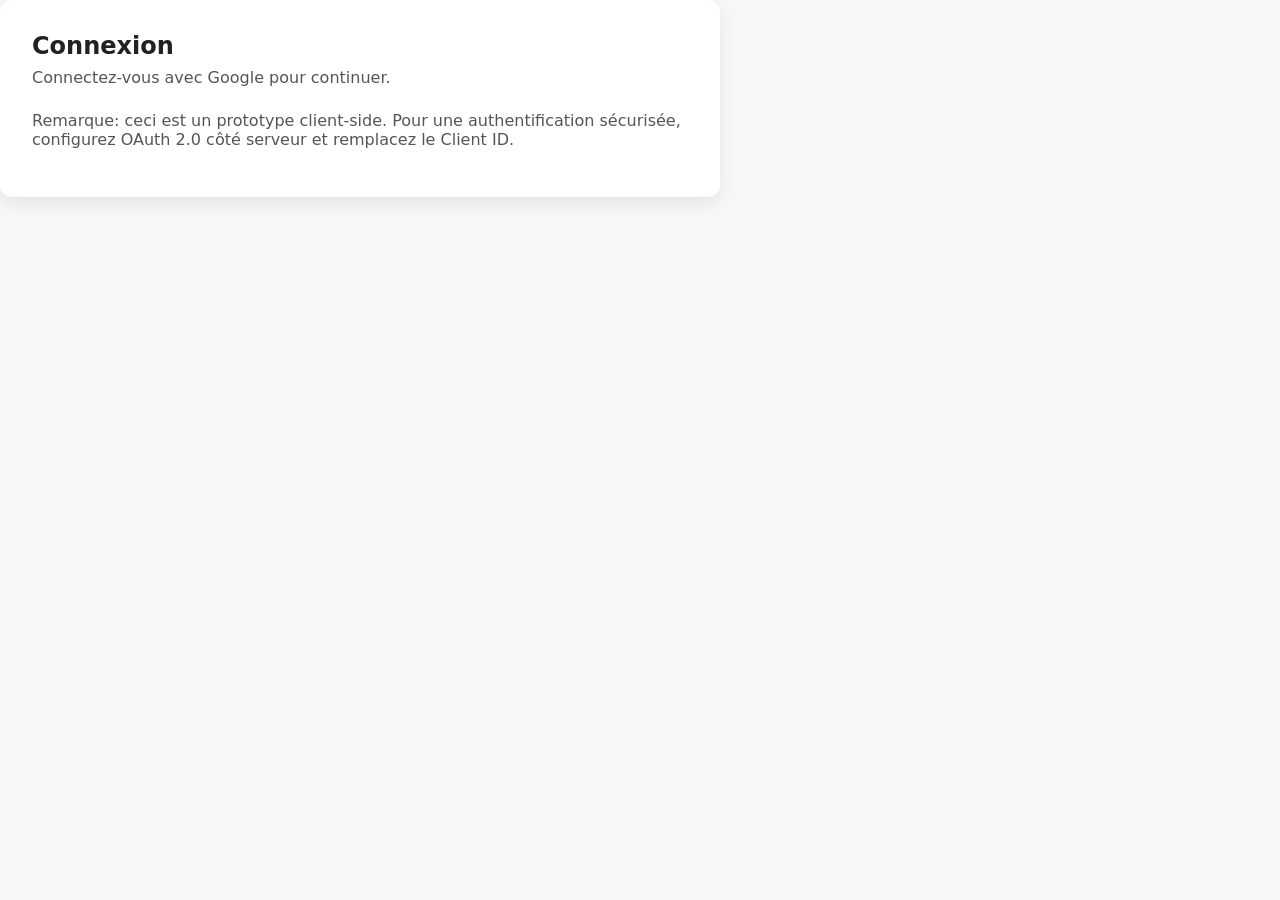
==== html/index.html @ 08e850aa "feat: initial Carretech frontend setup with sidebar and tooltips" ====
<!doctype html>
<html lang="fr">
<head>
  <meta charset="utf-8">
  <meta name="viewport" content="width=device-width,initial-scale=1">
  <title>Carretech — Connexion</title>
  <link rel="stylesheet" href="../css/index.css">
</head>
<body>
  <main class="container">
    <section class="card">
      <h1>Connexion</h1>
      <p>Connectez-vous avec Google pour continuer.</p>

      <div id="g_id_onload"
           data-client_id="REPLACE_WITH_GOOGLE_CLIENT_ID"
           data-login_uri=""
           data-auto_prompt="false">
      </div>

      <div class="g_id_signin" data-type="standard"></div>

      <p class="note">Remarque: ceci est un prototype client-side. Pour une authentification sécurisée, configurez OAuth 2.0 côté serveur et remplacez le Client ID.</p>
    </section>
  </main>

  <script src="https://accounts.google.com/gsi/client" async defer></script>
  <script src="../js/google-signin.js"></script>
</body>
</html>
---- css/index.css ----
/* Style minimaliste: fond blanc, cartes avec ombres */
:root{
  --bg:#f7f7f8;
  --card:#ffffff;
  --shadow: 0 6px 18px rgba(0,0,0,0.08);
  --accent:#0A66C2;
  --accent-hover:#095bb0;
  --accent-bg:#EAF3FF;
  --accent-shadow: 0 10px 30px rgba(10,102,194,0.12);
  --text:#222;
  --sidebar-width: 72px;
  --motion-fast: 160ms;
  --motion-base: 280ms;
  --motion-slow: 360ms;
}

*{box-sizing:border-box}
html,body{height:100%;margin:0;font-family:Inter, system-ui, -apple-system, "Segoe UI", Roboto, "Helvetica Neue", Arial;color:var(--text);background:var(--bg)}

/* Layout pour la page d'accueil: navbar + sidebar + contenu principal */
.layout{display:flex;min-height:100vh}
.navbar{height:64px;background:var(--card);box-shadow:0 2px 8px rgba(0,0,0,0.06);display:flex;align-items:center;padding:0 1rem;position:sticky;top:0;z-index:20}
.nav-toggle{appearance:none;border:0;background:transparent;font-size:1.25rem;padding:.5rem;cursor:pointer;margin-right:1rem;display:none}
.nav-toggle:focus{outline:2px solid var(--accent);border-radius:6px}
.brand{font-weight:600;color:var(--accent);font-size:1.05rem;display:flex;align-items:center;gap:.5rem}
.brand-logo{width:36px;height:36px;display:inline-block}
.brand-text{margin:0}

/* Sidebar TOUJOURS COLLAPSÉ - juste icônes */
.sidebar{width:var(--sidebar-width);background:var(--card);box-shadow:var(--shadow);padding:.5rem;min-height:calc(100vh - 64px);position:sticky;top:64px;display:flex;flex-direction:column;align-items:center;gap:.5rem;overflow:visible}
.sidebar-nav{display:flex;flex-direction:column;gap:.25rem;padding:0;align-items:center;width:100%}
.sidebar-nav a{display:flex;align-items:center;justify-content:center;padding:.5rem;border-radius:8px;color:var(--text);text-decoration:none;width:100%;aspect-ratio:1;position:relative;transition:background var(--motion-base) ease,color var(--motion-base) ease}
.sidebar-nav a:hover{background:var(--accent-bg);color:var(--accent)}
.sidebar-nav a:focus{outline:2px solid var(--accent);border-radius:6px}

/* Icon styling */
.sidebar .icon{width:24px;height:24px;display:block}
.sidebar .label{display:none}

/* Tooltip au hover - positionné à côté de l'icône */
.nav-item{
  position:relative;
}

.nav-item::before{
  content:attr(data-tooltip);
  position:absolute;
  left:100%;
  top:50%;
  translate:12px -50%;
  background:rgba(20,20,30,0.95);
  color:#fff;
  padding:.4rem .7rem;
  border-radius:6px;
  font-size:.9rem;
  white-space:nowrap;
  box-shadow:0 8px 20px rgba(0,0,0,0.18);
  opacity:0;
  pointer-events:none;
  transition:opacity var(--motion-fast) ease;
  z-index:60;
}

.nav-item:hover::before{opacity:1}

/* Content principal */
.content{flex:1;padding:2rem;background:var(--bg)}

/* Boutons primaires */
.button-primary{display:inline-block;padding:.6rem 1rem;border-radius:8px;background:var(--accent);color:#fff;border:0;cursor:pointer;box-shadow:var(--accent-shadow);transition:transform var(--motion-fast) ease,background var(--motion-base) ease}
.button-primary:hover{background:var(--accent-hover);transform:translateY(-1px)}
.button-primary:active{transform:translateY(0)}
.button-primary:focus{outline:3px solid rgba(10,102,194,0.16);outline-offset:2px}

/* Card styling */
.card{width:100%;max-width:720px;background:var(--card);padding:2rem;border-radius:12px;box-shadow:var(--shadow)}
.card h1,.card h2{margin:0 0 .5rem;font-size:1.5rem}
.card p{margin:.5rem 0 1rem;color:#555}

/* Hero section */
.hero{display:flex;gap:2rem;align-items:center;padding:2.5rem 1rem;background:var(--card);border-radius:12px;box-shadow:var(--shadow)}
.hero-inner{flex:1}
.hero h1{font-size:1.9rem;margin:0 0 .5rem}
.hero p{color:#555;margin:0 0 1rem}
.hero-ctas{display:flex;gap:.6rem;flex-wrap:wrap}
.hero-illustration{width:360px;flex:0 0 360px}
.mock-screen{height:200px;background:linear-gradient(180deg,#fff,#f3f8ff);border-radius:12px;display:flex;align-items:center;justify-content:center;color:#7a8aa6;box-shadow:var(--shadow)}

/* Features */
.features{display:grid;grid-template-columns:repeat(3,1fr);gap:1rem;margin-top:1rem}
.feature{padding:1rem;text-align:left}
.feature h3{margin:0 0 .5rem;font-size:1.1rem}

/* Offers section */
.offers-section{display:flex;gap:1rem;margin-top:1rem}
.offers-list{flex:2}
.offers-list h3{margin-top:0}
.offers{display:flex;flex-direction:column;gap:0}
.offer{padding:.8rem;border-bottom:1px solid #f0f0f2}
.offer:last-child{border-bottom:none}
.offer-main{display:flex;justify-content:space-between;align-items:center;gap:1rem}
.offer-price{color:var(--accent);font-weight:700;white-space:nowrap}
.offer-desc{color:#666;margin:.4rem 0 0;font-size:.9rem}

/* Right panel */
.right-panel{flex:1}
.right-panel h4{margin-top:0}
.online-users{list-style:none;padding:0;margin:0;display:flex;flex-direction:column;gap:.5rem}

/* Footer */
.footer{padding:1rem;text-align:center;margin-top:1.5rem;font-size:.85rem;color:#888}

/* Google Sign-In */
.g_id_signin{display:flex;justify-content:center;margin-top:1rem}

/* Overlay */
.overlay{position:fixed;inset:64px 0 0 0;background:rgba(0,0,0,0.35);z-index:25;opacity:0;transition:opacity var(--motion-base) ease;pointer-events:none}
.overlay[hidden]{display:none}

/* Responsive */
@media (max-width:820px){
  .sidebar{display:none}
  .content{padding:1rem}
  .nav-toggle{display:block}
}

@media (max-width:980px){
  .features{grid-template-columns:repeat(2,1fr)}
  .hero-illustration{flex:0 0 280px;width:280px}
}

@media (max-width:720px){
  .hero{flex-direction:column;align-items:stretch;padding:1rem}
  .hero-illustration{width:100%;order:2}
  .features{grid-template-columns:1fr}
  .offers-section{flex-direction:column}
}

@media (prefers-reduced-motion:reduce){
  :root{--motion-fast:0ms;--motion-base:0ms;--motion-slow:0ms}
}
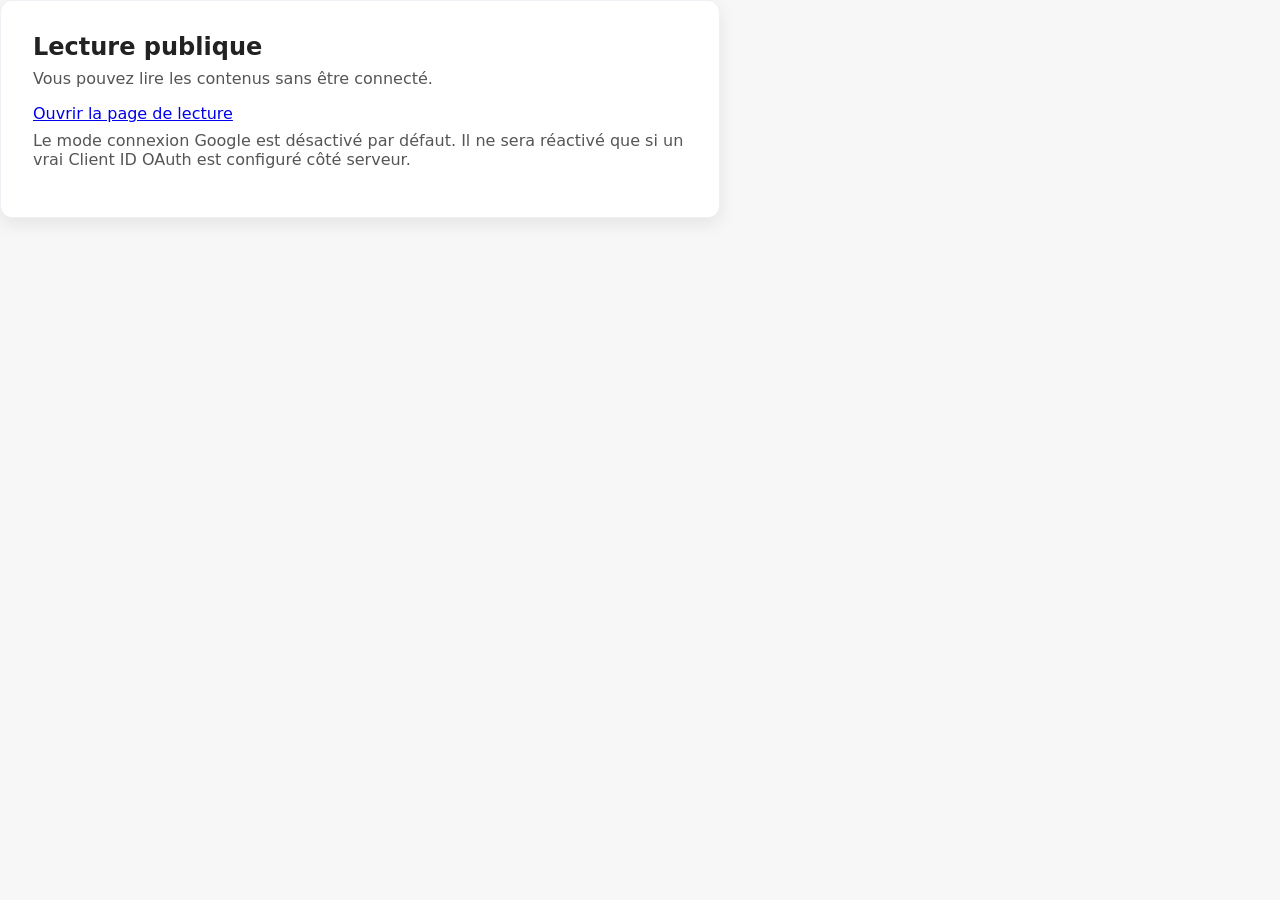
==== commit d937e16e: "Ajout application web admin (html, css, js, images)" ====
--- a/html/index.html
+++ b/html/index.html
@@ -3,24 +3,20 @@
 <head>
   <meta charset="utf-8">
   <meta name="viewport" content="width=device-width,initial-scale=1">
-  <title>Carretech — Connexion</title>
+  <title>Carretech — Lecture</title>
   <link rel="stylesheet" href="../css/index.css">
 </head>
 <body>
   <main class="container">
     <section class="card">
-      <h1>Connexion</h1>
-      <p>Connectez-vous avec Google pour continuer.</p>
+      <h1>Lecture publique</h1>
+      <p>Vous pouvez lire les contenus sans être connecté.</p>
 
-      <div id="g_id_onload"
-           data-client_id="REPLACE_WITH_GOOGLE_CLIENT_ID"
-           data-login_uri=""
-           data-auto_prompt="false">
+      <div class="actions">
+        <a href="./es.html" class="primary-btn">Ouvrir la page de lecture</a>
       </div>
 
-      <div class="g_id_signin" data-type="standard"></div>
-
-      <p class="note">Remarque: ceci est un prototype client-side. Pour une authentification sécurisée, configurez OAuth 2.0 côté serveur et remplacez le Client ID.</p>
+      <p class="note">Le mode connexion Google est désactivé par défaut. Il ne sera réactivé que si un vrai Client ID OAuth est configuré côté serveur.</p>
     </section>
   </main>
 
--- a/css/index.css
+++ b/css/index.css
@@ -7,35 +7,99 @@
   --accent-hover:#095bb0;
   --accent-bg:#EAF3FF;
   --accent-shadow: 0 10px 30px rgba(10,102,194,0.12);
+  --offer-green:#22c55e;
+  --offer-green-dark:#16a34a;
+  --offer-green-soft:rgba(34,197,94,0.12);
   --text:#222;
+  --muted:#555;
+  --border:#edf0f4;
   --sidebar-width: 72px;
   --motion-fast: 160ms;
   --motion-base: 280ms;
   --motion-slow: 360ms;
 }
 
+body[data-theme="dark"]{
+  --bg:#0f172a;
+  --card:#111827;
+  --sidebar:#0b1220;
+  --panel:#111827;
+  --shadow: 0 10px 24px rgba(0,0,0,0.28);
+  --accent:#60a5fa;
+  --accent-hover:#93c5fd;
+  --accent-bg:#1e293b;
+  --accent-shadow: 0 10px 24px rgba(96,165,250,0.18);
+  --text:#e5e7eb;
+  --muted:#cbd5e1;
+  --border:#1f2937;
+}
+
 *{box-sizing:border-box}
-html,body{height:100%;margin:0;font-family:Inter, system-ui, -apple-system, "Segoe UI", Roboto, "Helvetica Neue", Arial;color:var(--text);background:var(--bg)}
+html,body{height:100%;margin:0;font-family:Inter, system-ui, -apple-system, "Segoe UI", Roboto, "Helvetica Neue", Arial;color:var(--text)}
+html{background:var(--bg);overflow-x:hidden}
+body{min-height:100vh;background:var(--bg);overflow-x:hidden;position:relative}
+html[data-theme="dark"],
+body[data-theme="dark"]{background:var(--bg)}
 
 /* Layout pour la page d'accueil: navbar + sidebar + contenu principal */
-.layout{display:flex;min-height:100vh}
-.navbar{height:64px;background:var(--card);box-shadow:0 2px 8px rgba(0,0,0,0.06);display:flex;align-items:center;padding:0 1rem;position:sticky;top:0;z-index:20}
+.layout{display:flex;min-height:100vh;align-items:flex-start;background:var(--bg);position:relative}
+.navbar{height:80px;background:var(--card);box-shadow:0 2px 8px rgba(0,0,0,0.06);display:flex;align-items:center;padding:0 1rem;position:sticky;top:0;z-index:200;left:0;right:0;backdrop-filter:blur(8px);-webkit-backdrop-filter:blur(8px)}
+.header-actions{margin-left:auto;display:flex;align-items:center;gap:1rem}
+.theme-toggle{width:40px;height:40px;border:1px solid var(--border);border-radius:12px;background:var(--card);color:var(--text);display:grid;place-items:center;cursor:pointer;box-shadow:0 4px 10px rgba(0,0,0,0.04)}
+.theme-toggle:hover{border-color:var(--accent)}
+.theme-icon{font-size:1.1rem;line-height:1}
 .nav-toggle{appearance:none;border:0;background:transparent;font-size:1.25rem;padding:.5rem;cursor:pointer;margin-right:1rem;display:none}
 .nav-toggle:focus{outline:2px solid var(--accent);border-radius:6px}
 .brand{font-weight:600;color:var(--accent);font-size:1.05rem;display:flex;align-items:center;gap:.5rem}
 .brand-logo{width:36px;height:36px;display:inline-block}
 .brand-text{margin:0}
 
-/* Sidebar TOUJOURS COLLAPSÉ - juste icônes */
-.sidebar{width:var(--sidebar-width);background:var(--card);box-shadow:var(--shadow);padding:.5rem;min-height:calc(100vh - 64px);position:sticky;top:64px;display:flex;flex-direction:column;align-items:center;gap:.5rem;overflow:visible}
+/* Sidebar stable et fixe pendant le scroll */
+.sidebar{width:var(--sidebar-width);background:var(--sidebar);box-shadow:var(--shadow);padding:.5rem;min-height:calc(100vh - 80px);position:sticky;top:80px;align-self:flex-start;display:flex;flex-direction:column;align-items:center;gap:.5rem;overflow:visible;border-right:1px solid rgba(148,163,184,0.12)}
 .sidebar-nav{display:flex;flex-direction:column;gap:.25rem;padding:0;align-items:center;width:100%}
 .sidebar-nav a{display:flex;align-items:center;justify-content:center;padding:.5rem;border-radius:8px;color:var(--text);text-decoration:none;width:100%;aspect-ratio:1;position:relative;transition:background var(--motion-base) ease,color var(--motion-base) ease}
-.sidebar-nav a:hover{background:var(--accent-bg);color:var(--accent)}
+.sidebar-nav a:hover{background:rgba(126,205,253,0.08);color:var(--accent)}
 .sidebar-nav a:focus{outline:2px solid var(--accent);border-radius:6px}
 
 /* Icon styling */
-.sidebar .icon{width:24px;height:24px;display:block}
+.sidebar .icon{width:24px;height:24px;display:block;color:var(--muted);stroke:currentColor;fill:none;opacity:1;transition:color var(--motion-base) ease, transform var(--motion-fast) ease}
+.sidebar-nav a:hover .icon,
+.sidebar-nav a:focus-visible .icon{color:var(--accent);transform:translateY(-1px)}
 .sidebar .label{display:none}
+body[data-theme="dark"] .navbar,
+body[data-theme="dark"] .sidebar,
+body[data-theme="dark"] .panel,
+body[data-theme="dark"] .stat-card,
+body[data-theme="dark"] .offer-card,
+body[data-theme="dark"] .card,
+body[data-theme="dark"] .hero,
+body[data-theme="dark"] .mock-screen,
+body[data-theme="dark"] .offer-item{
+  background: var(--card) !important;
+  border-color: var(--border);
+  box-shadow: var(--shadow);
+}
+body[data-theme="dark"] .content,
+body[data-theme="dark"] .offers-page{background:var(--bg) !important}
+body[data-theme="dark"] .sidebar .icon,
+body[data-theme="dark"] .sidebar-nav .icon,
+body[data-theme="dark"] .sidebar img.icon{
+  color:#ffffff !important;
+  fill:#ffffff !important;
+  stroke:#ffffff !important;
+  opacity:1 !important;
+  filter: brightness(0) invert(1) !important;
+}
+body[data-theme="dark"] .sidebar-nav a:hover{background:rgba(96,165,250,0.12)}
+body[data-theme="dark"] .sidebar-nav a{color:#e5e7eb}
+body[data-theme="dark"] .theme-toggle{background:#111827;border-color:var(--border);color:#e5e7eb;box-shadow:0 0 0 1px rgba(148,163,184,0.15)}
+body[data-theme="dark"] .brand-text{color:#e5e7eb}
+body[data-theme="dark"] .offer-item{background:#111827 !important; border-color: rgba(148,163,184,0.18)}
+body[data-theme="dark"] .detail-row,
+body[data-theme="dark"] .status-text,
+body[data-theme="dark"] .offer-amount,
+body[data-theme="dark"] .portal-pill{color:#e5e7eb}
+body[data-theme="dark"] .detail-icon{color:#60a5fa}
 
 /* Tooltip au hover - positionné à côté de l'icône */
 .nav-item{
@@ -64,21 +128,141 @@
 .nav-item:hover::before{opacity:1}
 
 /* Content principal */
-.content{flex:1;padding:2rem;background:var(--bg)}
+.content{flex:1;padding:2.5rem;background:var(--bg)}
+.offers-page{width:100%;max-width:none;margin:0 auto;padding-top:1rem}
+body[data-theme="dark"] .content,
+body[data-theme="dark"] .offers-page{background:var(--bg)}
 
 /* Boutons primaires */
-.button-primary{display:inline-block;padding:.6rem 1rem;border-radius:8px;background:var(--accent);color:#fff;border:0;cursor:pointer;box-shadow:var(--accent-shadow);transition:transform var(--motion-fast) ease,background var(--motion-base) ease}
+.button-primary{display:inline-block;padding:.6rem 1rem;border-radius:8px;background:var(--accent);color:#fff;border:0;cursor:pointer;box-shadow:var(--accent-shadow);transition:transform var(--motion-fast) ease,background var(--motion-base) ease;text-decoration:none}
 .button-primary:hover{background:var(--accent-hover);transform:translateY(-1px)}
 .button-primary:active{transform:translateY(0)}
 .button-primary:focus{outline:3px solid rgba(10,102,194,0.16);outline-offset:2px}
+.button-primary.small{padding:.5rem .9rem;font-size:.9rem}
+.button-primary.wide{width:100%;text-align:center}
+
+/* Dashboard */
+.dashboard-header,.page-header{display:flex;align-items:flex-end;justify-content:space-between;gap:1rem;margin-bottom:1.5rem}
+.dashboard-header h1,.page-header h1{margin:.2rem 0 0;font-size:2rem}
+.stats-grid{display:grid;grid-template-columns:repeat(4,minmax(180px,1fr));gap:1rem;margin-bottom:1.5rem}
+.stat-card{background:var(--card);border:1px solid var(--border);border-radius:16px;padding:1.25rem;box-shadow:var(--shadow);display:flex;flex-direction:column;gap:.5rem}
+.stat-label{color:var(--muted);font-size:.8rem;text-transform:uppercase;letter-spacing:.06em}
+.stat-value{font-size:1.8rem;font-weight:700}
+.stat-trend{font-size:.8rem}
+.stat-trend.positive{color:#22c55e}
+.stat-trend.neutral{color:var(--muted)}
+.dashboard-grid{display:grid;grid-template-columns:2fr 1fr;gap:1rem}
+.panel{background:var(--card);border:1px solid var(--border);border-radius:16px;padding:1.25rem;box-shadow:var(--shadow)}
+.page-panel{padding:1.5rem}
+.panel-wide{min-width:0}
+.panel-header{display:flex;justify-content:space-between;align-items:center;margin-bottom:1rem}
+.panel-header h2{margin:0;font-size:1.15rem}
+.panel-header a{color:var(--accent);text-decoration:none;font-size:.9rem}
+table{width:100%;border-collapse:collapse}
+th,td{padding:.8rem .6rem;text-align:left;border-bottom:1px solid var(--border)}
+thead th{font-size:.75rem;letter-spacing:.06em;text-transform:uppercase;color:var(--muted)}
+tbody tr:last-child td{border-bottom:none}
+.badge{display:inline-block;padding:.3rem .6rem;border-radius:999px;font-size:.72rem;font-weight:700}
+.badge.success{background:rgba(34,197,94,0.12);color:#22c55e}
+.badge.warning{background:rgba(245,158,11,0.12);color:#f59e0b}
+.activity-list{list-style:none;padding:0;margin:0;display:flex;flex-direction:column;gap:.8rem;color:var(--text)}
+.activity-list li{display:flex;align-items:center;gap:.6rem}
+.dot{width:10px;height:10px;border-radius:50%;display:inline-block}
+.dot.blue{background:#60a5fa}
+.dot.green{background:#34d399}
+.dot.orange{background:#fbbf24}
+.settings-list{display:flex;flex-direction:column;gap:1rem}
+.setting-item{display:flex;justify-content:space-between;align-items:center;padding:.9rem 1rem;border:1px solid var(--border);border-radius:12px;background:rgba(148,163,184,0.04)}
+.setting-item span{color:var(--muted)}
+
+/* Section offres */
+.offers-grid-section{margin-top:2rem}
+.section-heading{display:flex;align-items:end;justify-content:space-between;gap:1rem;margin-bottom:1rem}
+.eyebrow{margin:0 0 .4rem;color:var(--accent);font-weight:700;text-transform:uppercase;letter-spacing:.08em;font-size:.7rem}
+.section-heading h2{margin:0;font-size:1.8rem}
+.offers-grid{display:grid;grid-template-columns:repeat(auto-fit,minmax(220px,1fr));gap:1.25rem}
+.offer-card{background:var(--card);border:1px solid var(--border);border-radius:16px;padding:1.25rem;box-shadow:var(--shadow);display:flex;flex-direction:column;gap:1rem}
+.offer-card.featured{border:1px solid rgba(125,211,252,0.35);box-shadow:0 12px 32px rgba(125,211,252,0.08)}
+.offer-tag{display:inline-flex;align-self:flex-start;padding:.35rem .6rem;border-radius:999px;background:var(--accent-bg);color:var(--accent);font-size:.72rem;font-weight:700}
+.offer-tag.alt{background:rgba(148,163,184,0.12);color:var(--text)}
+.offer-card h3{margin:0;font-size:1.4rem}
+.offer-price{font-size:2rem;font-weight:800;line-height:1;color:var(--text)}
+.offer-price span{font-size:.9rem;color:#6b7280;font-weight:600;margin-left:.25rem}
+.offer-card p{margin:0;color:var(--muted);line-height:1.6}
+.offer-card ul{list-style:none;padding:0;margin:0;display:flex;flex-direction:column;gap:.5rem;color:var(--text)}
+.offer-card li{position:relative;padding-left:1.1rem}
+.offer-card li::before{content:"•";position:absolute;left:0;color:var(--accent);font-weight:700}
+
+.offers-page{width:100%;max-width:100%;margin:0 auto;padding-top:1rem}
+.offers-header-row{display:flex;align-items:center;justify-content:space-between;margin-bottom:1.25rem}
+.offers-header-row h1{margin:0;font-size:2.2rem;line-height:1.1}
+.offers-header-row p{margin:.35rem 0 0;color:var(--muted);font-size:1.02rem}
+
+.toolbar-select,
+.toolbar-btn{appearance:none;border:1px solid var(--border);background:rgba(148,163,184,0.06);color:var(--text);border-radius:12px;padding:.7rem 1rem;display:inline-flex;align-items:center;justify-content:center;gap:.7rem;cursor:pointer;transition:all var(--motion-fast) ease}
+.toolbar-select{min-width:210px;padding-right:.8rem}
+.toolbar-select svg,
+.toolbar-btn svg{width:15px;height:15px;stroke:currentColor;fill:none;stroke-width:2;stroke-linecap:round;stroke-linejoin:round}
+.toolbar-select:hover,
+.toolbar-btn:hover{border-color:var(--accent)}
+.toolbar-btn.success{background:linear-gradient(135deg,#17b686,#11a5d7);border-color:transparent;color:#fff;box-shadow:0 14px 28px rgba(18,190,151,0.25)}
+.toolbar-btn.add{width:42px;height:42px;padding:0;border-radius:12px;background:#0fb7d9;color:#fff;font-size:1.7rem;line-height:1;border-color:transparent}
+.toolbar-btn.mini{width:42px;height:42px;padding:0;border-radius:12px;background:#0f7ae5;color:#fff;font-size:1.2rem;border-color:transparent}
+
+.offer-grid{display:grid;grid-template-columns:repeat(4,minmax(220px,1fr));gap:.8rem;width:100%;max-width:100%;margin:0 auto}
+.offer-item{background:rgba(255,255,255,0.96);border:1px solid rgba(148,163,184,0.14);border-radius:12px;padding:1rem 1rem 1.15rem;box-shadow:0 2px 8px rgba(15,23,42,0.025);display:grid;grid-template-columns:repeat(2,minmax(0,1fr));gap:.55rem .7rem;min-height:250px;transition:border-color var(--motion-fast) ease, transform var(--motion-fast) ease}
+.offer-item:hover{border-color:rgba(126,205,253,0.3);transform:translateY(-1px);box-shadow:0 4px 10px rgba(15,23,42,0.05)}
+.offer-header{grid-column:1 / -1;display:flex;align-items:center;justify-content:space-between;gap:.35rem;padding-bottom:.2rem}
+.offer-amount{font-size:1.55rem;font-weight:800;letter-spacing:-.05em;color:var(--text);line-height:1.15}
+.offer-actions{display:flex;align-items:center;gap:.22rem}
+.mini-action{width:22px;height:22px;border-radius:6px;border:1px solid rgba(148,163,184,0.2);background:rgba(148,163,184,0.015);color:var(--muted);display:grid;place-items:center;cursor:pointer;line-height:1;padding:0;transition:border-color var(--motion-fast) ease, color var(--motion-fast) ease, background var(--motion-fast) ease}
+.mini-action svg{width:11px;height:11px;stroke:currentColor;fill:none;stroke-width:1.8;stroke-linecap:round;stroke-linejoin:round}
+.mini-action:hover{border-color:rgba(34,197,94,0.6);color:var(--offer-green-dark);background:rgba(34,197,94,0.08)}
+.offer-status-row{grid-column:1 / -1;display:flex;align-items:center;gap:.35rem;min-height:28px;padding-top:.25rem}
+.status-text{font-size:.75rem;color:var(--text);font-weight:600}
+.offer-switch{position:relative;width:30px;height:17px;border-radius:999px;border:none;background:#d3dce8;cursor:pointer;transition:background var(--motion-fast) ease}
+.offer-switch .switch-thumb{position:absolute;top:2px;left:2px;width:13px;height:13px;border-radius:50%;background:#fff;transition:transform var(--motion-fast) ease;box-shadow:0 2px 6px rgba(15,23,42,0.18)}
+.offer-switch.is-on{background:var(--offer-green)}
+.offer-switch.is-on:hover{background:var(--offer-green-dark)}
+.offer-switch.is-on .switch-thumb{transform:translateX(13px)}
+.portal-pill{margin-left:auto;border-radius:999px;padding:.06rem .3rem;background:rgba(34,197,94,0.08);color:var(--offer-green-dark);font-size:.56rem;border:1px solid rgba(34,197,94,0.2)}
+.detail-row{display:flex;align-items:center;gap:.35rem;color:var(--text);font-size:.76rem;line-height:1.4;padding:0}
+.detail-row:nth-child(3){grid-column:1}
+.detail-row:nth-child(4){grid-column:2}
+.detail-row:nth-child(5){grid-column:1 / -1;font-weight:700;font-size:.8rem;line-height:1.4;padding-top:.65rem;border-top:1px solid rgba(148,163,184,0.12)}
+.detail-icon{display:inline-flex;align-items:center;justify-content:center;width:10px;color:var(--offer-green-dark);font-weight:700}
+.price-row{font-weight:700;font-size:.8rem;line-height:1.4;padding-top:.65rem;border-top:1px solid rgba(148,163,184,0.12)}
+body[data-theme="dark"] .offer-item{background:var(--panel)}
+
+body[data-theme="dark"] .offer-amount,
+body[data-theme="dark"] .status-text,
+body[data-theme="dark"] .detail-row{color:#edf7ff}
+body[data-theme="dark"] .detail-icon{color:#7ecdfd}
+body[data-theme="dark"] .portal-pill{color:#d5e7ff;background:rgba(148,163,184,0.08)}
+body[data-theme="dark"] .mini-action{color:#9fb0c7}
+body[data-theme="dark"] .offer-switch{background:#2d3c53}
+
+@media (max-width:1300px){
+  .offer-grid{grid-template-columns:repeat(3,minmax(220px,1fr));width:100%}
+}
+
+@media (max-width:980px){
+  .offer-grid{grid-template-columns:repeat(2,minmax(220px,1fr));width:100%}
+}
+
+@media (max-width:720px){
+  .header-actions{flex-wrap:wrap;justify-content:flex-end}
+  .offer-grid{grid-template-columns:1fr;max-width:100%}
+  .toolbar-select{min-width:auto}
+}
 
 /* Card styling */
-.card{width:100%;max-width:720px;background:var(--card);padding:2rem;border-radius:12px;box-shadow:var(--shadow)}
+.card{width:100%;max-width:720px;background:var(--card);padding:2rem;border-radius:12px;box-shadow:var(--shadow);border:1px solid var(--border)}
 .card h1,.card h2{margin:0 0 .5rem;font-size:1.5rem}
-.card p{margin:.5rem 0 1rem;color:#555}
+.card p{margin:.5rem 0 1rem;color:var(--muted)}
 
 /* Hero section */
-.hero{display:flex;gap:2rem;align-items:center;padding:2.5rem 1rem;background:var(--card);border-radius:12px;box-shadow:var(--shadow)}
+.hero{display:flex;gap:2rem;align-items:center;padding:2.5rem 1rem;background:var(--card);border-radius:12px;box-shadow:var(--shadow);border:1px solid var(--border)}
 .hero-inner{flex:1}
 .hero h1{font-size:1.9rem;margin:0 0 .5rem}
 .hero p{color:#555;margin:0 0 1rem}
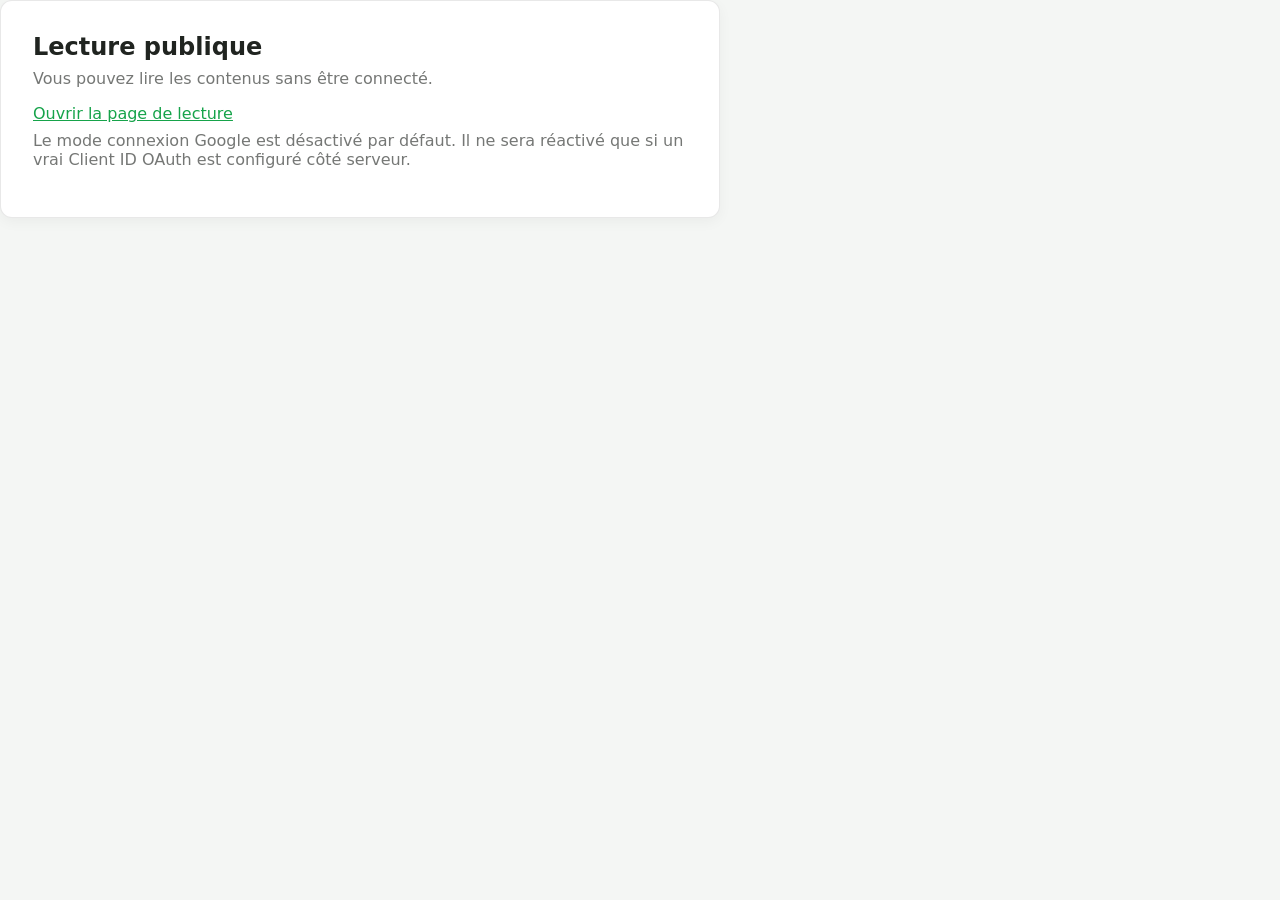
==== commit 494ed503: "Description claire de ce que tu as fait" ====
--- a/html/index.html
+++ b/html/index.html
@@ -1,5 +1,5 @@
 <!doctype html>
-<html lang="fr">
+<html lang="fr-CM">
 <head>
   <meta charset="utf-8">
   <meta name="viewport" content="width=device-width,initial-scale=1">
@@ -24,4 +24,3 @@
   <script src="../js/google-signin.js"></script>
 </body>
 </html>
-
--- a/css/index.css
+++ b/css/index.css
@@ -1,18 +1,20 @@
 /* Style minimaliste: fond blanc, cartes avec ombres */
 :root{
-  --bg:#f7f7f8;
-  --card:#ffffff;
-  --shadow: 0 6px 18px rgba(0,0,0,0.08);
-  --accent:#0A66C2;
-  --accent-hover:#095bb0;
-  --accent-bg:#EAF3FF;
-  --accent-shadow: 0 10px 30px rgba(10,102,194,0.12);
+  --bg:#f4f6f4;
+  --card:#fff;
+  --shadow: 0 4px 14px rgba(0,0,0,0.045);
+  --accent:#22c55e;
+  --accent-hover:#16a34a;
+  --accent-bg:rgba(34,197,94,0.12);
+  --accent-shadow: 0 6px 18px rgba(0,0,0,0.07);
   --offer-green:#22c55e;
   --offer-green-dark:#16a34a;
   --offer-green-soft:rgba(34,197,94,0.12);
-  --text:#222;
-  --muted:#555;
-  --border:#edf0f4;
+  --text:#202420;
+  --muted:rgba(32,36,32,.62);
+  --border:rgba(32,36,32,.1);
+  --sidebar:#fff;
+  --panel:#fff;
   --sidebar-width: 72px;
   --motion-fast: 160ms;
   --motion-base: 280ms;
@@ -20,18 +22,18 @@
 }
 
 body[data-theme="dark"]{
-  --bg:#0f172a;
-  --card:#111827;
-  --sidebar:#0b1220;
-  --panel:#111827;
+  --bg:#000;
+  --card:#0b0b0b;
+  --sidebar:#050505;
+  --panel:#080808;
   --shadow: 0 10px 24px rgba(0,0,0,0.28);
-  --accent:#60a5fa;
-  --accent-hover:#93c5fd;
-  --accent-bg:#1e293b;
-  --accent-shadow: 0 10px 24px rgba(96,165,250,0.18);
-  --text:#e5e7eb;
-  --muted:#cbd5e1;
-  --border:#1f2937;
+  --accent:#22c55e;
+  --accent-hover:#16a34a;
+  --accent-bg:rgba(34,197,94,0.16);
+  --accent-shadow: 0 10px 24px rgba(0,0,0,.28);
+  --text:#fff;
+  --muted:rgba(255,255,255,.68);
+  --border:rgba(255,255,255,.16);
 }
 
 *{box-sizing:border-box}
@@ -43,9 +45,9 @@
 
 /* Layout pour la page d'accueil: navbar + sidebar + contenu principal */
 .layout{display:flex;min-height:100vh;align-items:flex-start;background:var(--bg);position:relative}
-.navbar{height:80px;background:var(--card);box-shadow:0 2px 8px rgba(0,0,0,0.06);display:flex;align-items:center;padding:0 1rem;position:sticky;top:0;z-index:200;left:0;right:0;backdrop-filter:blur(8px);-webkit-backdrop-filter:blur(8px)}
+.navbar{height:80px;background:var(--card);box-shadow:0 2px 8px rgba(0,0,0,0.035);display:flex;align-items:center;padding:0 1rem;position:sticky;top:0;z-index:200;left:0;right:0;backdrop-filter:blur(8px);-webkit-backdrop-filter:blur(8px)}
 .header-actions{margin-left:auto;display:flex;align-items:center;gap:1rem}
-.theme-toggle{width:40px;height:40px;border:1px solid var(--border);border-radius:12px;background:var(--card);color:var(--text);display:grid;place-items:center;cursor:pointer;box-shadow:0 4px 10px rgba(0,0,0,0.04)}
+.theme-toggle{width:40px;height:40px;border:1px solid var(--border);border-radius:12px;background:var(--card);color:var(--text);display:grid;place-items:center;cursor:pointer;box-shadow:0 2px 7px rgba(0,0,0,0.025)}
 .theme-toggle:hover{border-color:var(--accent)}
 .theme-icon{font-size:1.1rem;line-height:1}
 .nav-toggle{appearance:none;border:0;background:transparent;font-size:1.25rem;padding:.5rem;cursor:pointer;margin-right:1rem;display:none}
@@ -55,7 +57,7 @@
 .brand-text{margin:0}
 
 /* Sidebar stable et fixe pendant le scroll */
-.sidebar{width:var(--sidebar-width);background:var(--sidebar);box-shadow:var(--shadow);padding:.5rem;min-height:calc(100vh - 80px);position:sticky;top:80px;align-self:flex-start;display:flex;flex-direction:column;align-items:center;gap:.5rem;overflow:visible;border-right:1px solid rgba(148,163,184,0.12)}
+.sidebar{width:var(--sidebar-width);background:var(--sidebar);box-shadow:var(--shadow);padding:.5rem;min-height:calc(100vh - 80px);position:sticky;top:80px;align-self:flex-start;display:flex;flex-direction:column;align-items:center;gap:.5rem;overflow:visible;border-right:1px solid var(--border)}
 .sidebar-nav{display:flex;flex-direction:column;gap:.25rem;padding:0;align-items:center;width:100%}
 .sidebar-nav a{display:flex;align-items:center;justify-content:center;padding:.5rem;border-radius:8px;color:var(--text);text-decoration:none;width:100%;aspect-ratio:1;position:relative;transition:background var(--motion-base) ease,color var(--motion-base) ease}
 .sidebar-nav a:hover{background:rgba(126,205,253,0.08);color:var(--accent)}
@@ -96,7 +98,7 @@
 body[data-theme="dark"] .brand-text{color:#e5e7eb}
 body[data-theme="dark"] .offer-item{background:#111827 !important; border-color: rgba(148,163,184,0.18)}
 body[data-theme="dark"] .detail-row,
-body[data-theme="dark"] .status-text,
+body[data-theme="dark"] .status-text:not(.is-active),
 body[data-theme="dark"] .offer-amount,
 body[data-theme="dark"] .portal-pill{color:#e5e7eb}
 body[data-theme="dark"] .detail-icon{color:#60a5fa}
@@ -210,6 +212,8 @@
 .toolbar-btn.mini{width:42px;height:42px;padding:0;border-radius:12px;background:#0f7ae5;color:#fff;font-size:1.2rem;border-color:transparent}
 
 .offer-grid{display:grid;grid-template-columns:repeat(4,minmax(220px,1fr));gap:.8rem;width:100%;max-width:100%;margin:0 auto}
+.offer-grid[hidden]{display:none!important}
+.offers-access-note{grid-column:1/-1;margin:0;padding:2rem;border:1px dashed var(--border);border-radius:12px;color:var(--muted);text-align:center}
 .offer-item{background:rgba(255,255,255,0.96);border:1px solid rgba(148,163,184,0.14);border-radius:12px;padding:1rem 1rem 1.15rem;box-shadow:0 2px 8px rgba(15,23,42,0.025);display:grid;grid-template-columns:repeat(2,minmax(0,1fr));gap:.55rem .7rem;min-height:250px;transition:border-color var(--motion-fast) ease, transform var(--motion-fast) ease}
 .offer-item:hover{border-color:rgba(126,205,253,0.3);transform:translateY(-1px);box-shadow:0 4px 10px rgba(15,23,42,0.05)}
 .offer-header{grid-column:1 / -1;display:flex;align-items:center;justify-content:space-between;gap:.35rem;padding-bottom:.2rem}
@@ -256,6 +260,52 @@
   .toolbar-select{min-width:auto}
 }
 
+.offer-create-button,.offer-form-button{appearance:none;border:1px solid transparent;border-radius:9px;padding:.7rem 1rem;font:inherit;font-size:.88rem;font-weight:700;cursor:pointer;transition:background var(--motion-fast) ease,transform var(--motion-fast) ease,border-color var(--motion-fast) ease}
+.offer-create-button{display:inline-flex;align-items:center;gap:.4rem;background:var(--offer-green);color:#fff}
+.offer-create-button:hover,.offer-form-button.primary:hover{background:var(--offer-green-dark);transform:translateY(-1px)}
+.offer-create-button span{font-size:1.2rem;line-height:1}
+.offer-dialog{width:min(520px,calc(100vw - 28px));max-height:calc(100dvh - 32px);padding:1.35rem;border:1px solid var(--border);border-radius:12px;background:var(--card);color:var(--text);box-shadow:0 24px 80px rgba(10,30,30,.25)}
+.offer-dialog::backdrop{background:rgba(11,26,27,.5);backdrop-filter:blur(2px)}
+.offer-dialog form{display:flex;flex-direction:column;gap:1rem}
+.offer-dialog-heading{display:flex;align-items:flex-start;justify-content:space-between}
+.offer-dialog-heading h2{margin:0;color:var(--text);font-size:1.4rem}
+.offer-dialog-kicker{margin:0 0 .2rem;color:var(--muted);font-size:.74rem;font-weight:700;text-transform:uppercase;letter-spacing:.06em}
+.offer-dialog-close{width:34px;height:34px;border:1px solid var(--border);border-radius:7px;background:transparent;color:var(--text);font-size:1.35rem;cursor:pointer}
+.offer-form-grid{display:grid;grid-template-columns:1fr 1fr;gap:.8rem}
+.offer-form-grid label{display:flex;flex-direction:column;gap:.4rem;font-size:.82rem;font-weight:650}
+.offer-dialog input[type=number]{width:100%;height:42px;padding:0 .7rem;border:1px solid var(--border);border-radius:6px;background:var(--card);color:var(--text);font:inherit}
+.offer-dialog input[type=password]{width:100%;height:42px;padding:0 .7rem;border:1px solid var(--border);border-radius:6px;background:var(--card);color:var(--text);font:inherit}
+.offer-token-field{display:flex;flex-direction:column;gap:.4rem;font-size:.82rem;font-weight:650}
+.offer-dialog input:focus-visible,.offer-dialog button:focus-visible{outline:2px solid #16a394;outline-offset:2px}
+.offer-form-grid .offer-unlimited,.offer-active{display:flex;align-items:center;gap:.5rem}
+.offer-form-grid .offer-unlimited{align-self:end;min-height:42px}
+.offer-form-grid .is-disabled{opacity:.55}
+.offer-unlimited input,.offer-active input{width:16px;height:16px;accent-color:#087f72}
+.offer-active{font-size:.84rem;font-weight:650}
+.offer-form-note{margin:0;color:var(--muted);font-size:.77rem;line-height:1.5}
+.offer-form-error{margin:0;padding:.65rem .75rem;border:1px solid #e8baba;border-radius:6px;background:#fff2f2;color:#a73535;font-size:.82rem}
+.offer-dialog-actions{display:flex;justify-content:flex-end;gap:.55rem}
+.offer-form-button.primary{background:#087f72;color:#fff}
+.offer-form-button.secondary{border-color:var(--border);background:transparent;color:var(--text)}
+.offer-form-button.secondary:hover{background:rgba(148,163,184,.1)}
+.offer-actions{gap:.3rem}
+.mini-action{width:28px;height:28px;font-size:.82rem}
+.mini-action[data-action=delete]:hover{border-color:rgba(186,79,62,.55);color:#ba4f3e;background:rgba(186,79,62,.08)}
+.offer-share-row{grid-column:1/-1;display:flex;align-items:center;gap:.45rem;min-width:0;padding-top:.55rem;border-top:1px solid rgba(148,163,184,.12)}
+.offer-share-url{min-width:0;overflow:hidden;color:var(--muted);font-size:.68rem;text-overflow:ellipsis;white-space:nowrap}
+.offer-share-button{flex:0 0 auto;border:1px solid rgba(148,163,184,.2);border-radius:6px;background:transparent;color:var(--offer-green-dark);padding:.32rem .48rem;font:inherit;font-size:.68rem;font-weight:700;cursor:pointer}
+.offer-item.is-inactive{opacity:.72}
+.offer-toast{position:fixed;right:1.1rem;bottom:1.1rem;z-index:500;max-width:min(380px,calc(100vw - 32px));padding:.75rem 1rem;border-radius:7px;background:#193c36;color:#fff;font-size:.84rem;box-shadow:0 10px 30px rgba(0,0,0,.2);opacity:0;transform:translateY(8px);pointer-events:none;transition:opacity 180ms ease,transform 180ms ease}
+.offer-toast.visible{opacity:1;transform:translateY(0)}
+body[data-theme=dark] .offer-share-button{color:#7ecdfd}
+body[data-theme=dark] .offer-form-error{border-color:#704345;background:#352326;color:#ffaaaa}
+@media(max-width:600px){
+  .offers-header-row{align-items:flex-start;gap:.8rem}
+  .offer-create-button{padding:.62rem .75rem;font-size:.79rem}
+  .offer-form-grid{grid-template-columns:1fr}
+  .offer-form-grid .offer-unlimited{align-self:auto;min-height:0}
+}
+
 /* Card styling */
 .card{width:100%;max-width:720px;background:var(--card);padding:2rem;border-radius:12px;box-shadow:var(--shadow);border:1px solid var(--border)}
 .card h1,.card h2{margin:0 0 .5rem;font-size:1.5rem}
@@ -322,4 +372,286 @@
 
 @media (prefers-reduced-motion:reduce){
   :root{--motion-fast:0ms;--motion-base:0ms;--motion-slow:0ms}
+}
+
+/* Palette SpotManager : vert actif, noir et blanc. */
+body{color:var(--text);background:var(--bg)}
+body a{color:var(--offer-green-dark)}
+body .brand{color:var(--offer-green-dark)}
+body .sidebar-nav a{color:var(--text)}
+body .sidebar-nav a:hover,
+body .sidebar-nav a:focus-visible,
+body .sidebar-nav a.active,
+body .status-text.is-active,
+body .sidebar-nav a:hover .icon,
+body .sidebar-nav a:focus-visible .icon,
+body .sidebar-nav a.active .icon,
+body .eyebrow,
+body .panel-header a,
+body .row-action,
+body .offer-price,
+body .detail-icon,
+body .portal-pill,
+body .offer-share-button,
+body .status-pill,
+body .session-status,
+body .stat-trend.positive,
+body .badge.success{color:var(--offer-green-dark)}
+body .sidebar-nav a:hover,
+body .sidebar-nav a.active{background:var(--offer-green-soft)}
+body .dot.blue,
+body .dot.green,
+body .dot.orange{background:var(--offer-green)}
+body .offer-desc,
+body .hero p,
+body .footer,
+body .offer-price span{color:var(--muted)}
+body .offer-switch:not(.is-on){background:var(--border)}
+body .offer-switch.is-on{background:var(--offer-green)}
+body .offer-switch.is-on:hover{background:var(--offer-green-dark)}
+body .mini-action{color:var(--text)}
+body .mini-action:hover{border-color:var(--offer-green);color:var(--offer-green-dark);background:var(--offer-green-soft)}
+body .offer-card.featured{border-color:var(--offer-green);box-shadow:var(--shadow)}
+body .button-primary,
+body .primary-button,
+body .admin-button.primary-button,
+body .toolbar-btn.success,
+body .toolbar-btn.add,
+body .offer-create-button,
+body .offer-form-button.primary{
+  background:var(--offer-green);
+  border-color:var(--offer-green);
+  color:#fff;
+  box-shadow:none;
+}
+body .button-primary:hover,
+body .primary-button:hover,
+body .admin-button.primary-button:hover,
+body .toolbar-btn.success:hover,
+body .toolbar-btn.add:hover,
+body .offer-create-button:hover,
+body .offer-form-button.primary:hover{
+  background:var(--offer-green-dark);
+  border-color:var(--offer-green-dark);
+  color:#fff;
+}
+body .toolbar-select,
+body .toolbar-btn:not(.success):not(.add),
+body .theme-toggle,
+body .admin-button:not(.primary-button),
+body .offer-form-button.secondary{
+  background:var(--card);
+  color:var(--text);
+  border-color:var(--border);
+  box-shadow:none;
+}
+body .offer-item,
+body .card,
+body .panel,
+body .stat-card,
+body .hero,
+body .mock-screen,
+body .setting-item,
+body .table-frame,
+body .offer-dialog,
+body .admin-dialog{
+  background:var(--card);
+  color:var(--text);
+  border-color:var(--border);
+}
+body .offer-tag,
+body .badge.success,
+body .status-pill,
+body .portal-pill{
+  background:var(--offer-green-soft);
+  border-color:var(--offer-green-soft);
+}
+body .badge.warning,
+body .status-pill.offline,
+body .alert-stat strong,
+body .session-status.alert,
+body .offer-form-error{
+  background:transparent;
+  border-color:var(--border);
+  color:var(--text);
+}
+body .demo-notice{
+  background:var(--card);
+  border-color:var(--border);
+  border-left-color:var(--offer-green);
+  color:var(--text);
+}
+body .mode-dot,
+body .mode-dot.connected{background:var(--offer-green);box-shadow:none}
+body .usage-fill,
+body .usage-fill.near-limit{background:var(--offer-green)}
+body .usage-fill.over-limit{background:var(--text)}
+body .mini-action[data-action=delete]:hover{
+  border-color:var(--border);
+  color:var(--text);
+  background:rgba(0,0,0,.06);
+}
+body .offer-share-button{background:var(--card)}
+body .offer-dialog::backdrop,
+body .admin-dialog::backdrop{background:rgba(0,0,0,.55)}
+body .offer-toast,
+body .admin-toast{background:#000;color:#fff}
+body .mock-screen{background:var(--card);color:var(--muted)}
+body .offer-form-error{background:var(--card)}
+
+body[data-theme="dark"] .navbar,
+body[data-theme="dark"] .sidebar,
+body[data-theme="dark"] .content,
+body[data-theme="dark"] .offer-item,
+body[data-theme="dark"] .card,
+body[data-theme="dark"] .panel,
+body[data-theme="dark"] .stat-card,
+body[data-theme="dark"] .hero,
+body[data-theme="dark"] .mock-screen,
+body[data-theme="dark"] .setting-item,
+body[data-theme="dark"] .table-frame,
+body[data-theme="dark"] .offer-dialog,
+body[data-theme="dark"] .admin-dialog{
+  background:var(--card)!important;
+  color:var(--text)!important;
+  border-color:var(--border)!important;
+}
+body[data-theme="dark"] .offer-item{
+  background:#0b0b0b!important;
+  border-color:#252525!important;
+  box-shadow:0 10px 28px rgba(0,0,0,.4)!important;
+}
+body[data-theme="dark"] .offer-item:hover{
+  border-color:var(--offer-green)!important;
+  box-shadow:0 12px 30px rgba(0,0,0,.5)!important;
+}
+body[data-theme="dark"] .navbar{
+  background:#080808!important;
+  border-bottom:1px solid #252525;
+  box-shadow:0 8px 24px rgba(0,0,0,.32);
+}
+body[data-theme="dark"] .sidebar{
+  background:#050505!important;
+  border-right-color:#252525!important;
+}
+body[data-theme="dark"] .theme-toggle,
+body[data-theme="dark"] .toolbar-select,
+body[data-theme="dark"] .toolbar-btn:not(.success):not(.add),
+body[data-theme="dark"] .admin-button:not(.primary-button),
+body[data-theme="dark"] .offer-form-button.secondary{
+  background:#0b0b0b!important;
+  border-color:#303030!important;
+  color:#fff!important;
+}
+body[data-theme="dark"] .theme-toggle:hover,
+body[data-theme="dark"] .toolbar-select:hover,
+body[data-theme="dark"] .toolbar-btn:not(.success):not(.add):hover,
+body[data-theme="dark"] .admin-button:not(.primary-button):hover,
+body[data-theme="dark"] .offer-form-button.secondary:hover{
+  border-color:var(--offer-green)!important;
+}
+body[data-theme="dark"] .offer-dialog,
+body[data-theme="dark"] .admin-dialog{
+  background:#0b0b0b!important;
+  border-color:#303030!important;
+  box-shadow:0 28px 90px rgba(0,0,0,.72)!important;
+}
+body[data-theme="dark"] .offer-dialog input,
+body[data-theme="dark"] .admin-dialog input,
+body[data-theme="dark"] .admin-dialog select{
+  background:#050505!important;
+  border-color:#333!important;
+  color:#fff!important;
+}
+body[data-theme="dark"] .offer-dialog input:focus,
+body[data-theme="dark"] .admin-dialog input:focus,
+body[data-theme="dark"] .admin-dialog select:focus{
+  border-color:var(--offer-green)!important;
+  outline:2px solid rgba(34,197,94,.22);
+}
+body[data-theme="dark"] .offer-share-row,
+body[data-theme="dark"] .price-row,
+body[data-theme="dark"] .admin-table th,
+body[data-theme="dark"] .admin-table td{
+  border-color:#252525;
+}
+body[data-theme="dark"] .offer-share-button{
+  background:#0b0b0b!important;
+  border-color:#333!important;
+  color:var(--offer-green)!important;
+}
+body[data-theme="dark"] .offer-share-button:hover{
+  background:var(--offer-green)!important;
+  border-color:var(--offer-green)!important;
+  color:#fff!important;
+}
+body[data-theme="dark"] .offer-share-url,
+body[data-theme="dark"] .muted,
+body[data-theme="dark"] .heading-note,
+body[data-theme="dark"] .form-hint,
+body[data-theme="dark"] .table-footnote{
+  color:rgba(255,255,255,.68)!important;
+}
+body[data-theme="dark"] .offer-status-row .status-text.is-active{
+  color:var(--offer-green)!important;
+}
+body[data-theme="dark"] .offer-toast,
+body[data-theme="dark"] .admin-toast{
+  background:#fff!important;
+  color:#000!important;
+  box-shadow:0 12px 34px rgba(0,0,0,.5);
+}
+body[data-theme="dark"] ::selection{
+  background:var(--offer-green);
+  color:#fff;
+}
+body[data-theme="dark"] ::-webkit-scrollbar{width:12px;height:12px}
+body[data-theme="dark"] ::-webkit-scrollbar-track{background:#000}
+body[data-theme="dark"] ::-webkit-scrollbar-thumb{background:#303030;border:3px solid #000;border-radius:999px}
+body[data-theme="dark"] ::-webkit-scrollbar-thumb:hover{background:var(--offer-green-dark)}
+body[data-theme="dark"] .detail-row,
+body[data-theme="dark"] .status-text:not(.is-active),
+body[data-theme="dark"] .offer-amount,
+body[data-theme="dark"] .detail-icon,
+body[data-theme="dark"] .portal-pill,
+body[data-theme="dark"] .brand-text,
+body[data-theme="dark"] .sidebar-nav a,
+body[data-theme="dark"] .sidebar-nav a:hover,
+body[data-theme="dark"] .theme-toggle,
+body[data-theme="dark"] .toolbar-select,
+body[data-theme="dark"] .toolbar-btn:not(.success):not(.add),
+body[data-theme="dark"] .admin-button:not(.primary-button),
+body[data-theme="dark"] .offer-form-button.secondary,
+body[data-theme="dark"] .offer-dialog-close,
+body[data-theme="dark"] .mini-action,
+body[data-theme="dark"] .offer-share-url{color:var(--text)}
+body[data-theme="dark"] .sidebar-nav a:hover{background:var(--offer-green-soft)}
+body[data-theme="dark"] .sidebar-nav a.active{
+  background:var(--offer-green-soft);
+  color:var(--offer-green)!important;
+}
+body[data-theme="dark"] .sidebar-nav a.active .icon{
+  color:var(--text)!important;
+  fill:var(--text)!important;
+  stroke:var(--text)!important;
+}
+body[data-theme="dark"] .offer-switch:not(.is-on){background:var(--border)}
+body[data-theme="dark"] .offer-switch.is-on{background:var(--offer-green)}
+body[data-theme="dark"] .offer-form-error{border-color:var(--border);background:var(--card);color:var(--text)}
+body[data-theme="dark"] .offer-dialog input,
+body[data-theme="dark"] .admin-dialog input,
+body[data-theme="dark"] .admin-dialog select{
+  background:var(--card);
+  color:var(--text);
+  border-color:var(--border);
+}
+body[data-theme="dark"] .offer-toast,
+body[data-theme="dark"] .admin-toast{background:#fff;color:#000}
+body[data-theme="dark"] .sidebar .icon,
+body[data-theme="dark"] .sidebar-nav .icon,
+body[data-theme="dark"] .sidebar img.icon{
+  color:var(--text)!important;
+  fill:var(--text)!important;
+  stroke:var(--text)!important;
+  filter:brightness(0) invert(1)!important;
 }
